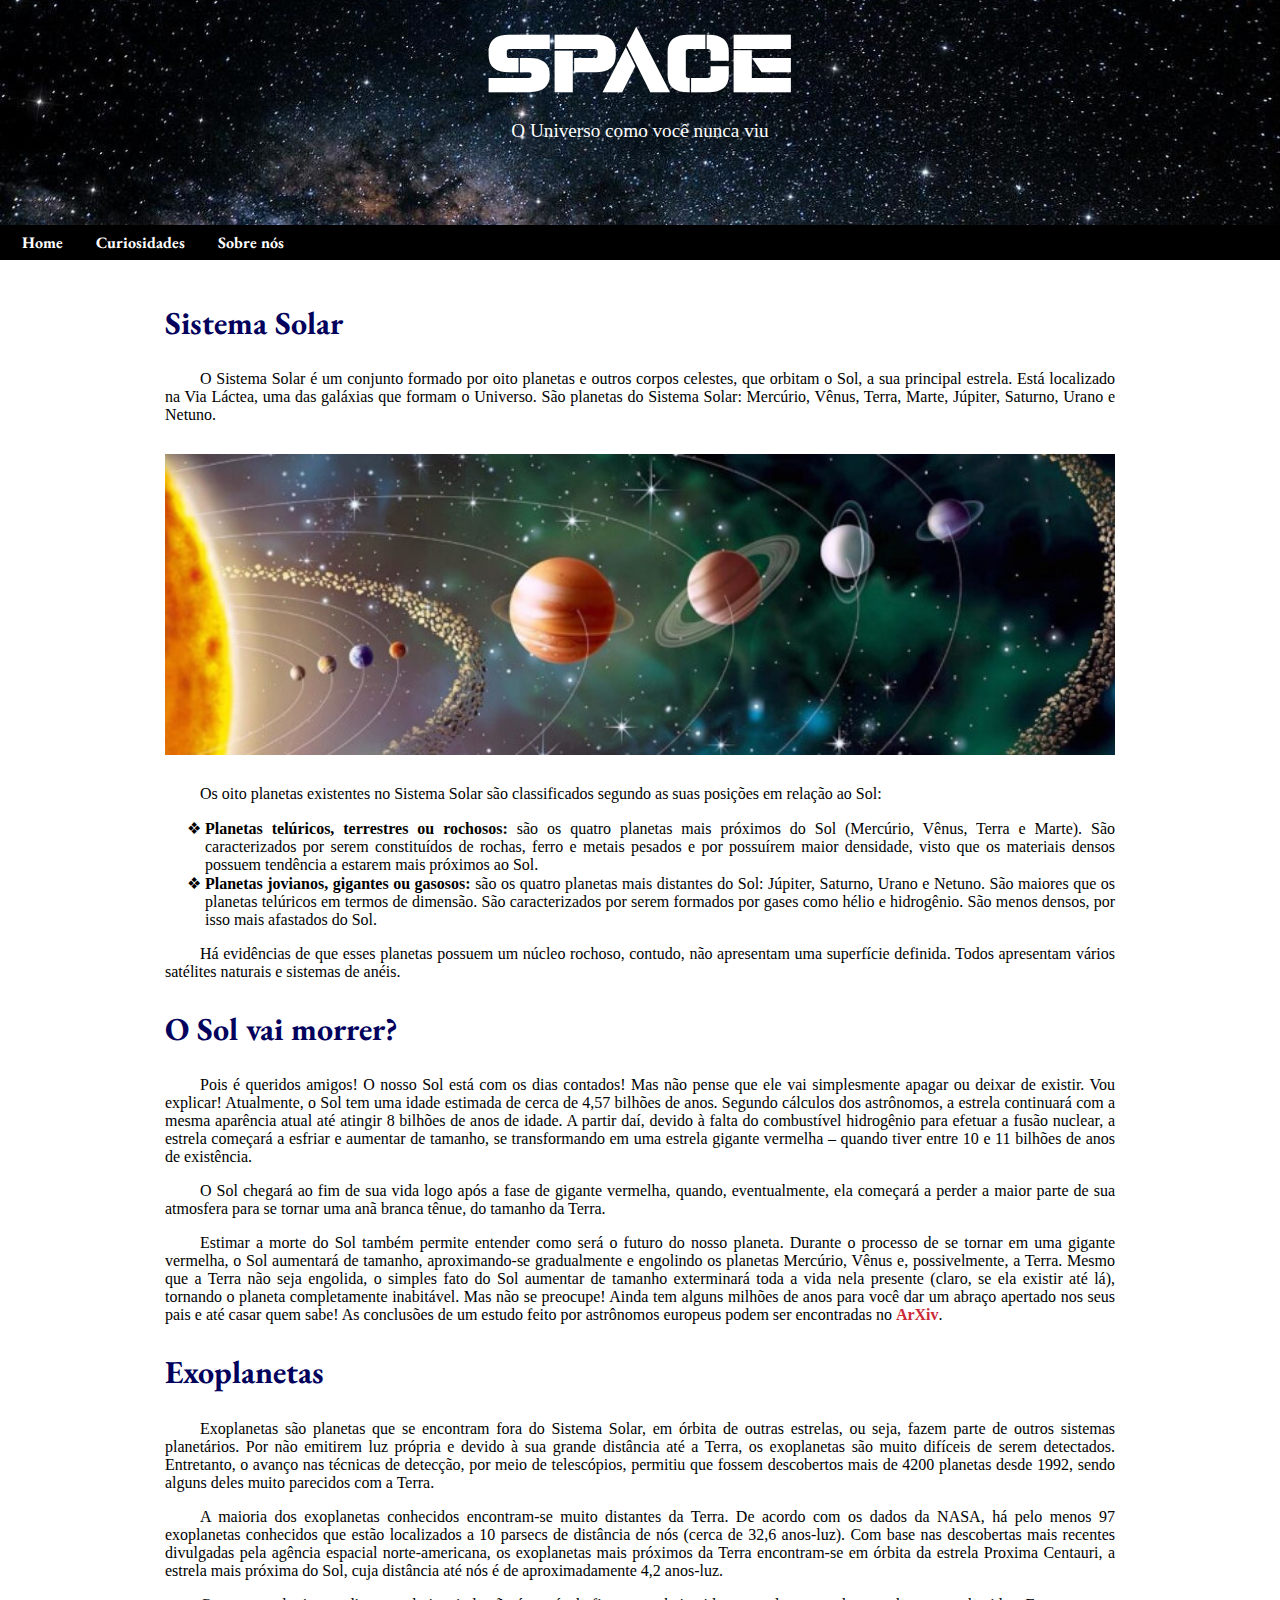
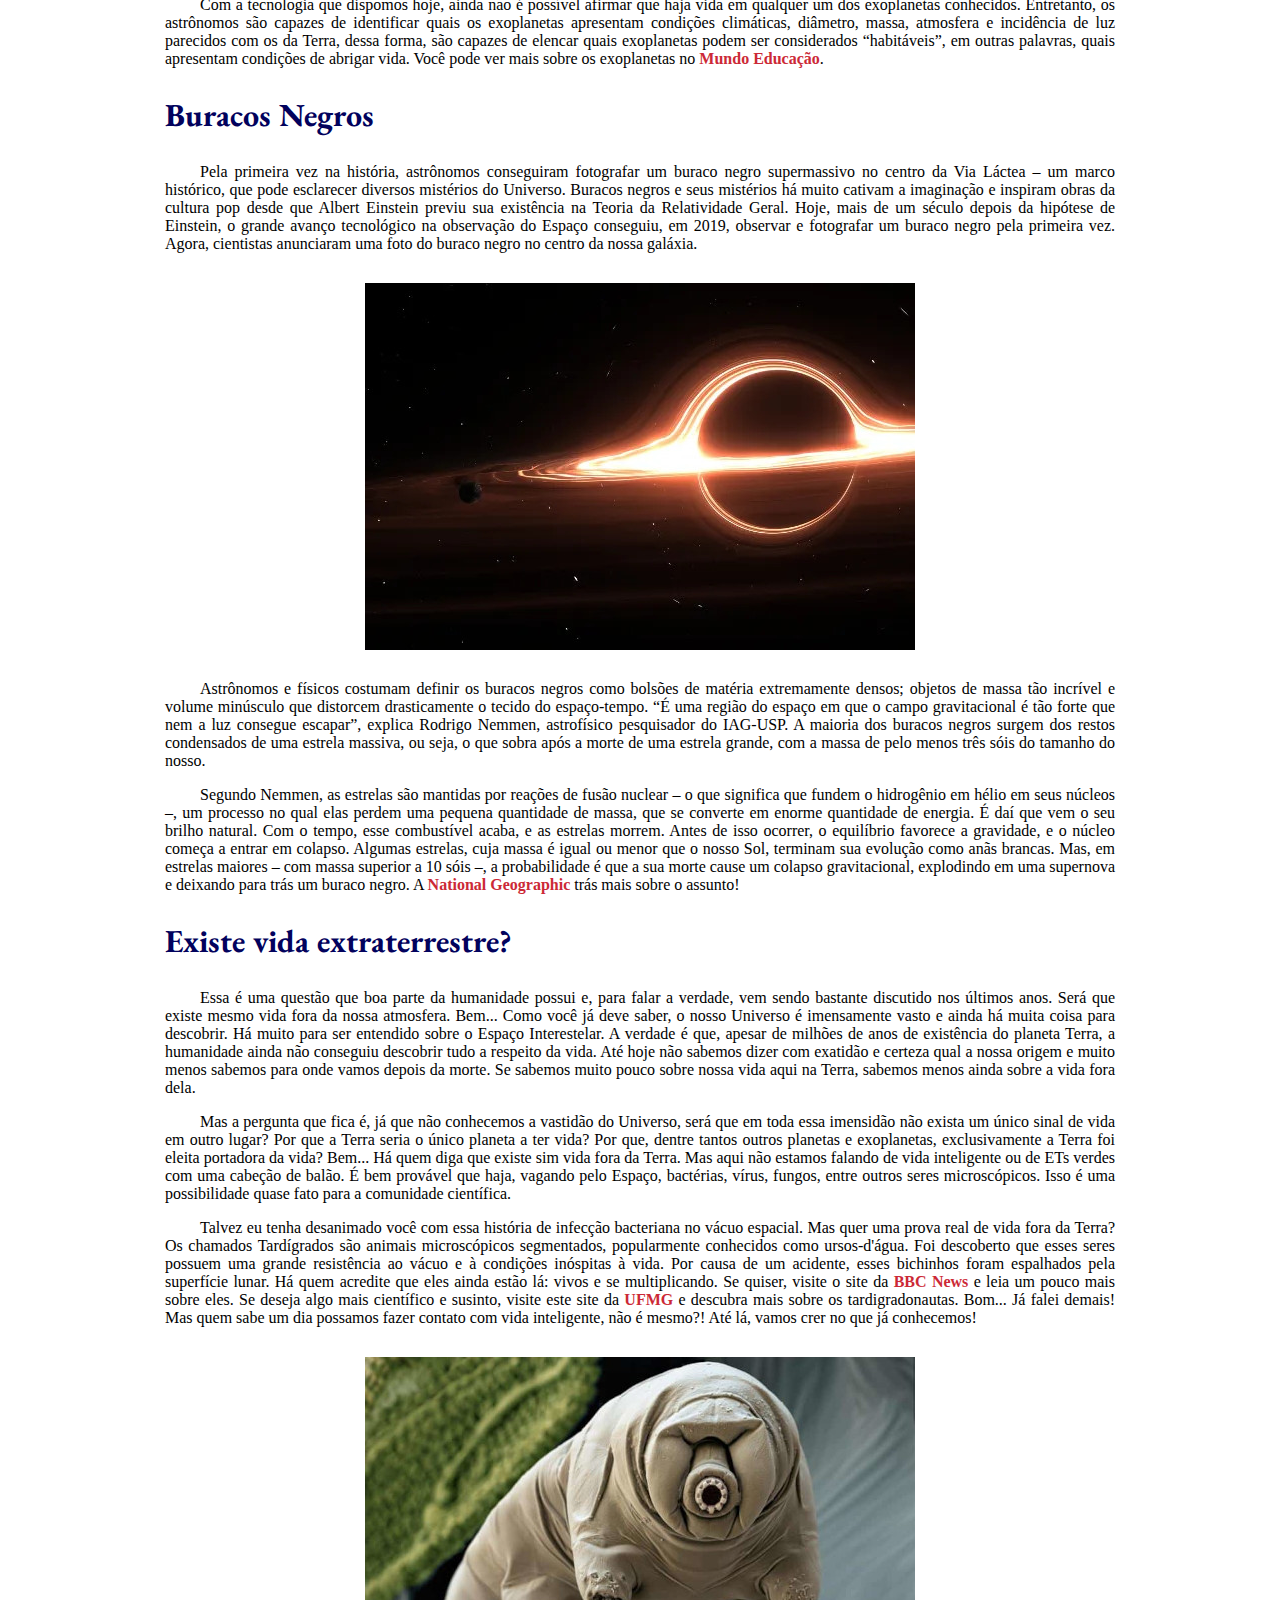
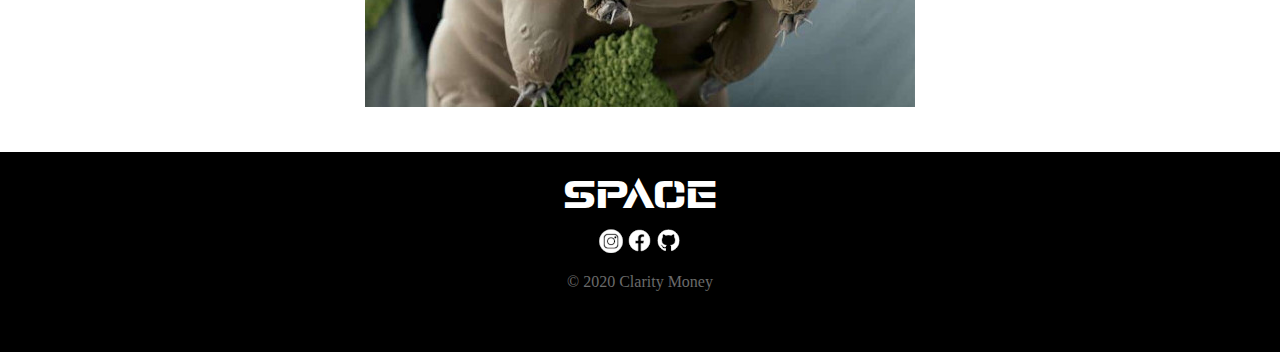
==== curiosidades.html @ 1baf6076 "Site Oficial" ====
<!DOCTYPE html>
<html lang="pt-br">
<head>
    <meta charset="UTF-8">
    <meta http-equiv="X-UA-Compatible" content="IE=edge">
    <meta name="viewport" content="width=device-width, initial-scale=1.0">
    <link rel="shortcut icon" href="imagens/icones/favicon.ico" type="image/x-icon">
    <title>Space</title>
    <link rel="stylesheet" href="style.css">
</head>
<body>
    <header>
        <h1>Space</h1>
        <p class="slogan">O Universo como você nunca viu</p>
    </header>

    <nav>
        <a class="menu" href="index.html">Home</a>
        <a class="menu" href="curiosidades.html">Curiosidades</a>
        <a class="menu" href="sobrenos.html">Sobre nós</a>
    </nav>

    <main>
        <article>
            <h2>Sistema Solar</h2>
            <p>O Sistema Solar é um conjunto formado por oito planetas e outros corpos celestes, que orbitam o Sol, a sua principal estrela. Está localizado na Via Láctea, uma das galáxias que formam o Universo. São planetas do Sistema Solar: Mercúrio, Vênus, Terra, Marte, Júpiter, Saturno, Urano e Netuno.</p> 

            <picture>
                <source media="(max-width: 620px)" srcset="imagens/curiosidades/sistema_solar-p.jpg" type="image/jpg">
                <source media="(max-width: 800px)" srcset="imagens/curiosidades/sistema_solar-m.jpg" type="image/jpg">
                <img class="imagemg" src="imagens/curiosidades/sistema_solar-g.jpg" alt="Sistema Solar">
            </picture>
                
            <p>Os oito planetas existentes no Sistema Solar são classificados segundo as suas posições em relação ao Sol:</p> 
            
            <ul>
                <li><strong>Planetas telúricos, terrestres ou rochosos:</strong> são os quatro planetas mais próximos do Sol (Mercúrio, Vênus, Terra e Marte). São caracterizados por serem constituídos de rochas, ferro e metais pesados e por possuírem maior densidade, visto que os materiais densos possuem tendência a estarem mais próximos ao Sol.</li>
                <li><strong>Planetas jovianos, gigantes ou gasosos:</strong> são os quatro planetas mais distantes do Sol: Júpiter, Saturno, Urano e Netuno. São maiores que os planetas telúricos em termos de dimensão. São caracterizados por serem formados por gases como hélio e hidrogênio. São menos densos, por isso mais afastados do Sol.</li>
            </ul> 
            
            <p>Há evidências de que esses planetas possuem um núcleo rochoso, contudo, não apresentam uma superfície definida. Todos apresentam vários satélites naturais e sistemas de anéis.</p>
            
            <h2>O Sol vai morrer?</h2>
            <p>Pois é queridos amigos! O nosso Sol está com os dias contados! Mas não pense que ele vai simplesmente apagar ou deixar de existir. Vou explicar! Atualmente, o Sol tem uma idade estimada de cerca de 4,57 bilhões de anos. Segundo cálculos dos astrônomos, a estrela continuará com a mesma aparência atual até atingir 8 bilhões de anos de idade. A partir daí, devido à falta do combustível hidrogênio para efetuar a fusão nuclear, a estrela começará a esfriar e aumentar de tamanho, se transformando em uma estrela gigante vermelha – quando tiver entre 10 e 11 bilhões de anos de existência.</p> 
                
            <p>O Sol chegará ao fim de sua vida logo após a fase de gigante vermelha, quando, eventualmente, ela começará a perder a maior parte de sua atmosfera para se tornar uma anã branca tênue, do tamanho da Terra.</p>
            
            <p>Estimar a morte do Sol também permite entender como será o futuro do nosso planeta. Durante o processo de se tornar em uma gigante vermelha, o Sol aumentará de tamanho, aproximando-se gradualmente e engolindo os planetas Mercúrio, Vênus e, possivelmente, a Terra. Mesmo que a Terra não seja engolida, o simples fato do Sol aumentar de tamanho exterminará toda a vida nela presente (claro, se ela existir até lá), tornando o planeta completamente inabitável. Mas não se preocupe! Ainda tem alguns milhões de anos para você dar um abraço apertado nos seus pais e até casar quem sabe! As conclusões de um estudo feito por astrônomos europeus podem ser encontradas no <a href="https://arxiv.org/abs/2206.05864" target="_blank" rel="external">ArXiv</a>.</p>
            
            <h2>Exoplanetas</h2>
            <p>Exoplanetas são planetas que se encontram fora do Sistema Solar, em órbita de outras estrelas, ou seja, fazem parte de outros sistemas planetários. Por não emitirem luz própria e devido à sua grande distância até a Terra, os exoplanetas são muito difíceis de serem detectados. Entretanto, o avanço nas técnicas de detecção, por meio de telescópios, permitiu que fossem descobertos mais de 4200 planetas desde 1992, sendo alguns deles muito parecidos com a Terra.</p>
                
            <p>A maioria dos exoplanetas conhecidos encontram-se muito distantes da Terra. De acordo com os dados da NASA, há pelo menos 97 exoplanetas conhecidos que estão localizados a 10 parsecs de distância de nós (cerca de 32,6 anos-luz). Com base nas descobertas mais recentes divulgadas pela agência espacial norte-americana, os exoplanetas mais próximos da Terra encontram-se em órbita da estrela Proxima Centauri, a estrela mais próxima do Sol, cuja distância até nós é de aproximadamente 4,2 anos-luz.</p>
            
            <p>Com a tecnologia que dispomos hoje, ainda não é possível afirmar que haja vida em qualquer um dos exoplanetas conhecidos. Entretanto, os astrônomos são capazes de identificar quais os exoplanetas apresentam condições climáticas, diâmetro, massa, atmosfera e incidência de luz parecidos com os da Terra, dessa forma, são capazes de elencar quais exoplanetas podem ser considerados “habitáveis”, em outras palavras, quais apresentam condições de abrigar vida. Você pode ver mais sobre os exoplanetas no <a href="https://mundoeducacao.uol.com.br/fisica/exoplanetas.htm" target="_blank" rel="external">Mundo Educação</a>.</p>
            
            <h2>Buracos Negros</h2>
            <p>Pela primeira vez na história, astrônomos conseguiram fotografar um buraco negro supermassivo no centro da Via Láctea – um marco histórico, que pode esclarecer diversos mistérios do Universo. Buracos negros e seus mistérios há muito cativam a imaginação e inspiram obras da cultura pop desde que Albert Einstein previu sua existência na Teoria da Relatividade Geral. Hoje, mais de um século depois da hipótese de Einstein, o grande avanço tecnológico na observação do Espaço conseguiu, em 2019, observar e fotografar um buraco negro pela primeira vez. Agora, cientistas anunciaram uma foto do buraco negro no centro da nossa galáxia.</p> 

            <picture>
                <source media="(max-width: 620px)" srcset="imagens/curiosidades/buraco_negro-p.jpg" type="image/jpg">
                <img class="imagemp" src="imagens/curiosidades/buraco_negro.jpg" alt="Buraco Negro">
            </picture>
                
            <p>Astrônomos e físicos costumam definir os buracos negros como bolsões de matéria extremamente densos; objetos de massa tão incrível e volume minúsculo que distorcem drasticamente o tecido do espaço-tempo. “É uma região do espaço em que o campo gravitacional é tão forte que nem a luz consegue escapar”, explica Rodrigo Nemmen, astrofísico pesquisador do IAG-USP. A maioria dos buracos negros surgem dos restos condensados de uma estrela massiva, ou seja, o que sobra após a morte de uma estrela grande, com a massa de pelo menos três sóis do tamanho do nosso.</p>
            
            <p>Segundo Nemmen, as estrelas são mantidas por reações de fusão nuclear – o que significa que fundem o hidrogênio em hélio em seus núcleos –, um processo no qual elas perdem uma pequena quantidade de massa, que se converte em enorme quantidade de energia. É daí que vem o seu brilho natural. Com o tempo, esse combustível acaba, e as estrelas morrem. Antes de isso ocorrer, o equilíbrio favorece a gravidade, e o núcleo começa a entrar em colapso. Algumas estrelas, cuja massa é igual ou menor que o nosso Sol, terminam sua evolução como anãs brancas. Mas, em estrelas maiores – com massa superior a 10 sóis –, a probabilidade é que a sua morte cause um colapso gravitacional, explodindo em uma supernova e deixando para trás um buraco negro. A <a href="https://www.nationalgeographicbrasil.com/ciencia/2022/05/buracos-negros-tudo-o-que-voce-precisa-saber" target="_blank" rel="external">National Geographic</a> trás mais sobre o assunto!</p>
            
            <h2>Existe vida extraterrestre?</h2>
            <p>Essa é uma questão que boa parte da humanidade possui e, para falar a verdade, vem sendo bastante discutido nos últimos anos. Será que existe mesmo vida fora da nossa atmosfera. Bem... Como você já deve saber, o nosso Universo é imensamente vasto e ainda há muita coisa para descobrir. Há muito para ser entendido sobre o Espaço Interestelar. A verdade é que, apesar de milhões de anos de existência do planeta Terra, a humanidade ainda não conseguiu descobrir tudo a respeito da vida. Até hoje não sabemos dizer com exatidão e certeza qual a nossa origem e muito menos sabemos para onde vamos depois da morte. Se sabemos muito pouco sobre nossa vida aqui na Terra, sabemos menos ainda sobre a vida fora dela.</p> 
            
            <p>Mas a pergunta que fica é, já que não conhecemos a vastidão do Universo, será que em toda essa imensidão não exista um único sinal de vida em outro lugar? Por que a Terra seria o único planeta a ter vida? Por que, dentre tantos outros planetas e exoplanetas, exclusivamente a Terra foi eleita portadora da vida? Bem... Há quem diga que existe sim vida fora da Terra. Mas aqui não estamos falando de vida inteligente ou de ETs verdes com uma cabeção de balão. É bem provável que haja, vagando pelo Espaço, bactérias, vírus, fungos, entre outros seres microscópicos. Isso é uma possibilidade quase fato para a comunidade científica.</p> 
            
            <p>Talvez eu tenha desanimado você com essa história de infecção bacteriana no vácuo espacial. Mas quer uma prova real de vida fora da Terra? Os chamados Tardígrados são animais microscópicos segmentados, popularmente conhecidos como ursos-d'água. Foi descoberto que esses seres possuem uma grande resistência ao vácuo e à condições inóspitas à vida. Por causa de um acidente, esses bichinhos foram espalhados pela superfície lunar. Há quem acredite que eles ainda estão lá: vivos e se multiplicando. Se quiser, visite o site da <a href="https://www.bbc.com/portuguese/geral-49272456" target="_blank" rel="external">BBC News</a> e leia um pouco mais sobre eles. Se deseja algo mais científico e susinto, visite este site da <a href="https://www.ufmg.br/espacodoconhecimento/a-importancia-dos-tardigrados-para-as-missoes-espaciais/" target="_blank" rel="external">UFMG</a> e descubra mais sobre os tardigradonautas. Bom... Já falei demais! Mas quem sabe um dia possamos fazer contato com vida inteligente, não é mesmo?! Até lá, vamos crer no que já conhecemos!</p>

            <picture>
                <source media="(max-width: 620px)" srcset="imagens/curiosidades/tardigrado-p.jpg" type="image/jpg">
                <img class="imagemp" src="imagens/curiosidades/tardigrado.jpg" alt="Tardígrado">
            </picture>

        </article>
    </main>

    <footer>
        <p class="marca" >Space</p>
        <p id="icone">
            <a href="https://www.instagram.com/fernand_4572/?hl=pt-br" target="_blank" rel="external"><img src="imagens/icones/instagram.jpg" alt="Instagram"></a>
            <a href="https://www.facebook.com/viniciusfernando.rabelovenancio.5/" target="_blank" rel="external"><img src="imagens/icones/facebook.jpg" alt="Facebook"></a>
            <a href="https://github.com/viniciusfernando728" target="_blank" rel="external"><img src="imagens/icones/github.jpg" alt="GitHub"></a>
        </p>
        <p class="copy">&copy; 2020 Clarity Money</p>
    </footer>
</body>
</html>
---- style.css ----
@charset "UTF-8"

*

*{
    font-family: Arial, Helvetica, sans-serif;
    margin: 0px;
}

@import url('https://fonts.googleapis.com/css2?family=EB+Garamond:ital,wght@0,400;0,500;0,600;0,700;0,800;1,400;1,500;1,600;1,700;1,800&display=swap');

@font-face {
    font-family: 'Revamped';
    src: url(fontes/Revamped.otf) format(opentype);
}

:root {
    --cor01: #06162d;
    --cor02: rgb(2, 2, 93);
    --cor03: #CC2936;
    --fonte01: 'EB Garamond', 'Times New Roman', serif;
    --fonte02: 'Revamped', 'Times New Roman', serif;
}

body {
    margin: 0px;
}

h1 {
    font-family: var(--fonte02);
    font-size: 5em;
    margin: 0px;
}

h2 {
    font-family: var(--fonte01);
    font-size: 2em;
    color: var(--cor02);
}

ul {
    list-style-type: '\2756\0020';
}

a {
    color: var(--cor03);
    text-decoration: none;
    font-weight: bold;
}

a:hover {
    text-decoration: underline;
}

p.slogan {
    margin: 8px;
    text-indent: 0px;
    font-size: 1.2em;
}

p {
    text-indent: 35px;
}

p.conclusao {
    text-indent: 0px;
    text-align: center;
}

p.marca {
    font-family: var(--fonte02);
    font-size: 2.5em;
    margin: 0px;
    padding-top: 20px;
    text-indent: 0px;
}

p#icone {
    margin-top: 10px;
    text-indent: 0px;
}

p.copy {
    color: rgb(107, 107, 107);
    text-indent: 0px;
}

header {
    background-image: url(imagens/fundo-header.jpg);
    background-position: top center;
    background-repeat: no-repeat;
    background-size: cover;
    color: white;
    margin: auto;
    height: 200px;
    padding: 20px 20px 5px 20px;
    text-align: center;
}

nav {
    text-align: justify;
    background-color: black;
    padding: 7px;
    font-family: var(--fonte01);
}

a.menu:hover {
    background-color: var(--cor01);
    border-right: 1px solid white;
    border-bottom: 1px solid white;
    transition-duration: 0.6s;
}

a.menu {
    color: white;
    text-decoration: none;
    padding: 6px 15px
}

main {
    margin: 0px;
    text-align: justify;
}

article {
    min-width: 320px;
    max-width: 950px;
    margin: auto;
    padding: 15px;
}

img.imagemg {
    display: block;
    margin: auto;
    margin-top: 30px;
    margin-bottom: 30px;
    width: 100%;
}

img.imagemp {
    margin: auto;
    margin-top: 30px;
    margin-bottom: 30px;
    display: block;
}



footer{
    background-color: black;
    height: 200px;
    color: white;
    text-align: center;
}
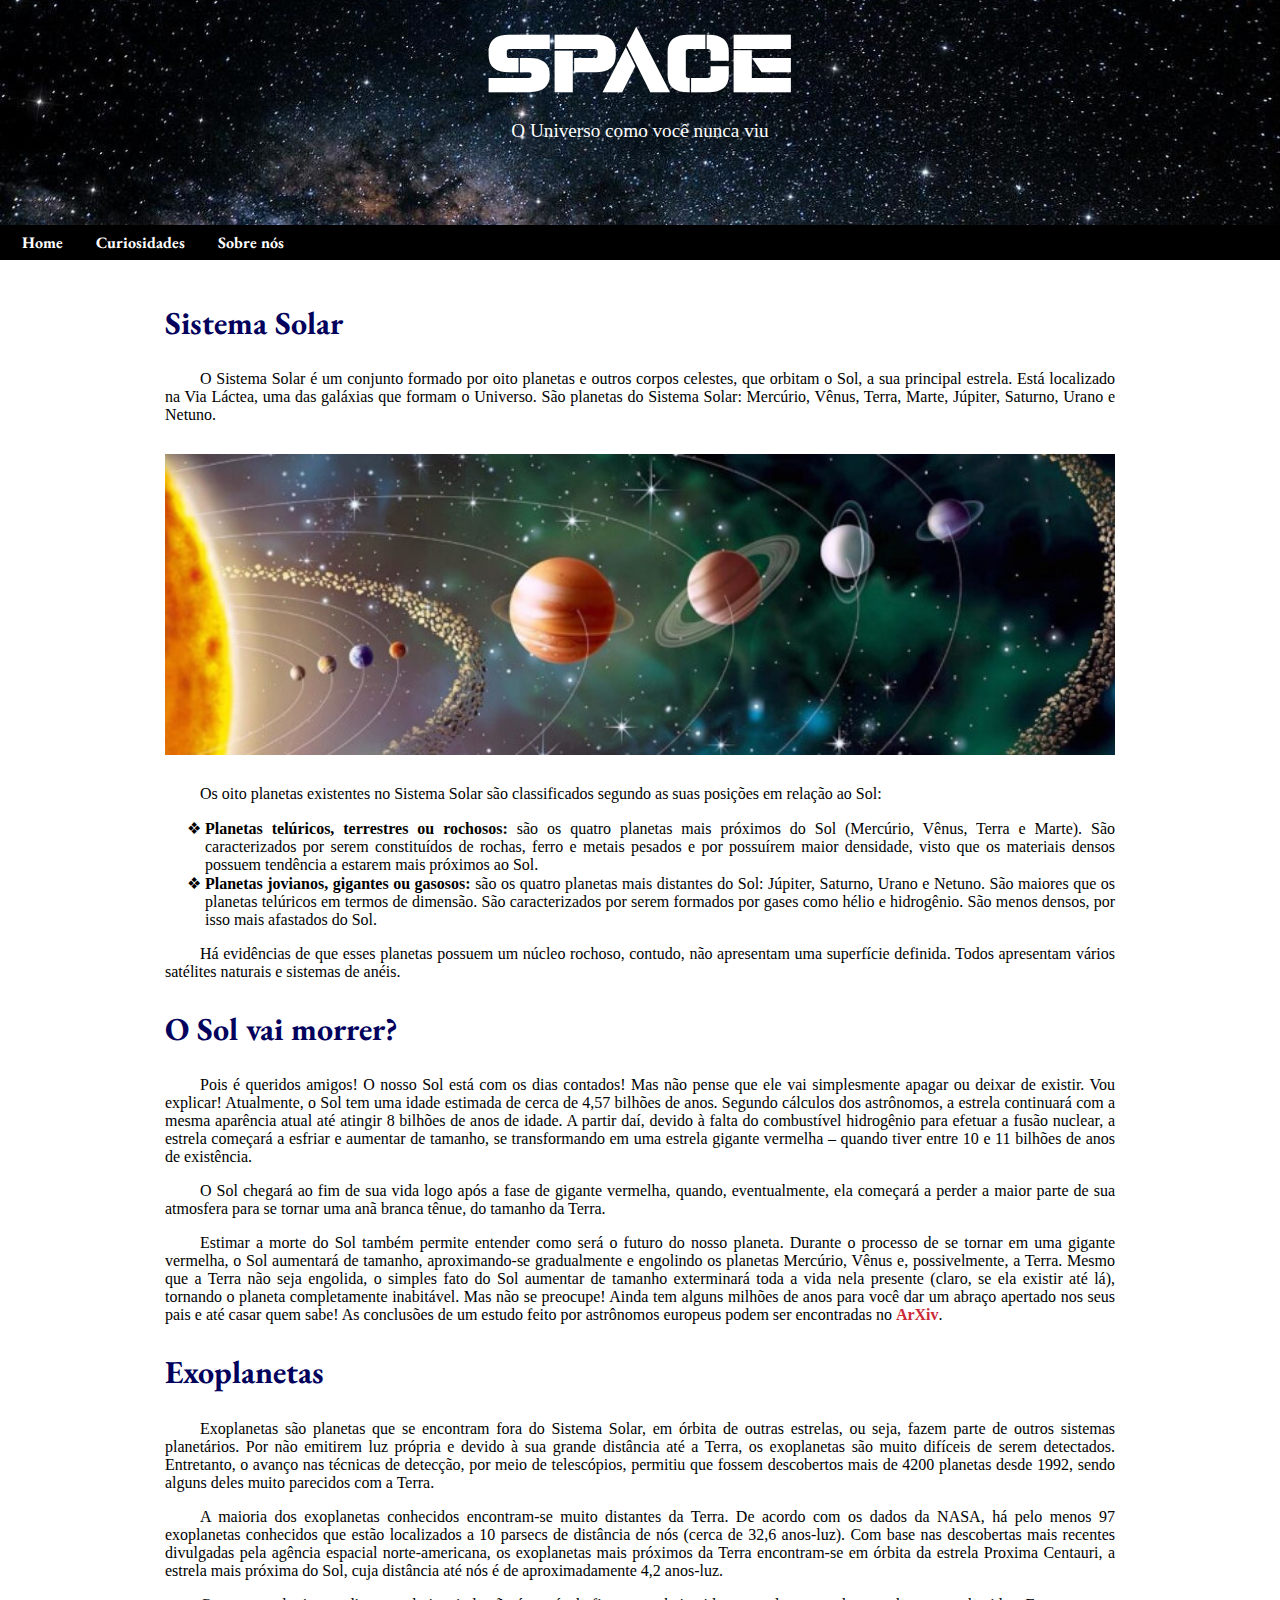
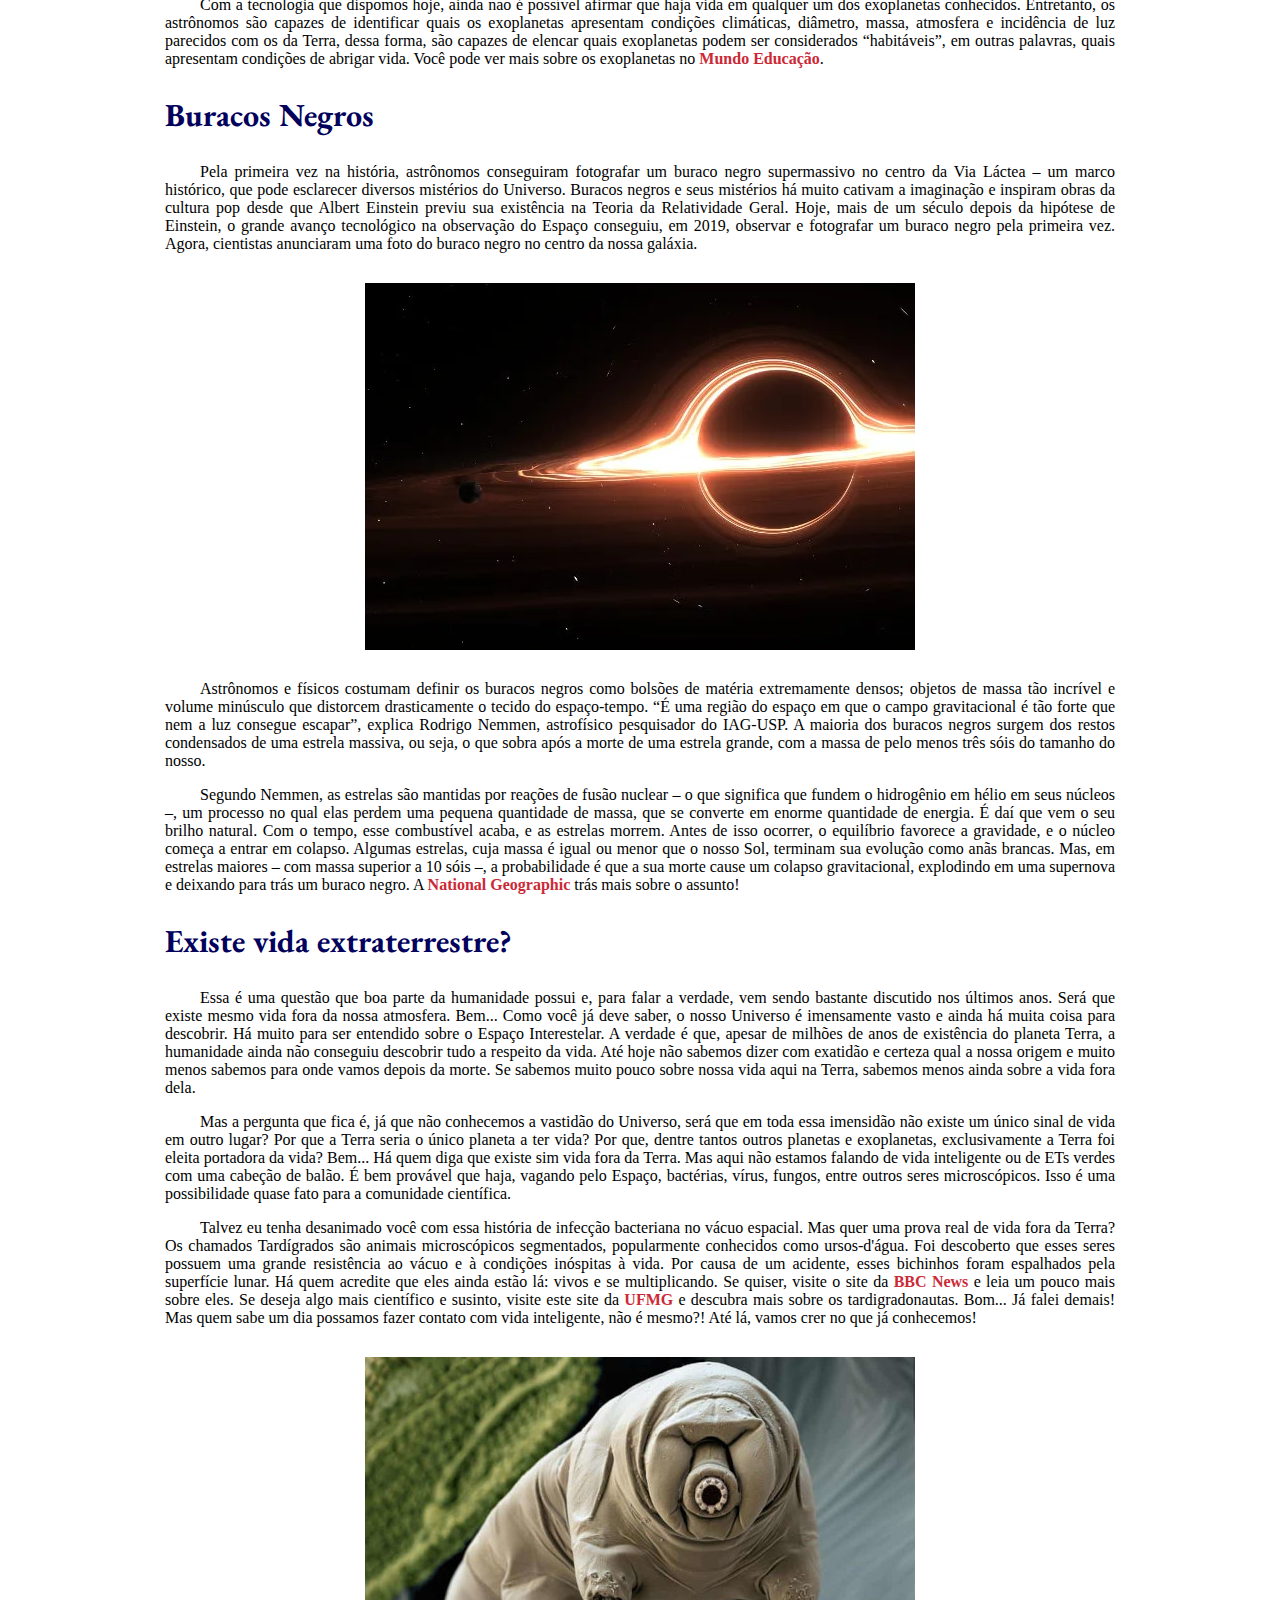
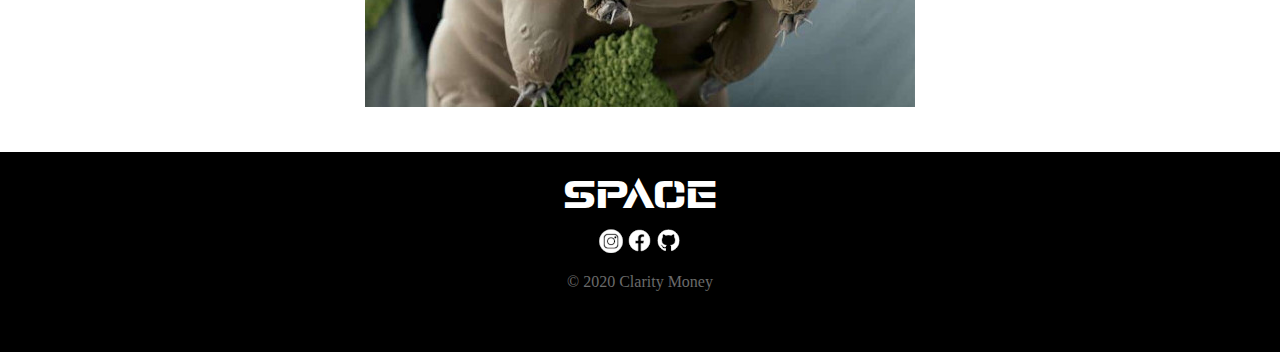
==== commit 48795aa7: "Manutenção" ====
--- a/curiosidades.html
+++ b/curiosidades.html
@@ -69,7 +69,7 @@
             <h2>Existe vida extraterrestre?</h2>
             <p>Essa é uma questão que boa parte da humanidade possui e, para falar a verdade, vem sendo bastante discutido nos últimos anos. Será que existe mesmo vida fora da nossa atmosfera. Bem... Como você já deve saber, o nosso Universo é imensamente vasto e ainda há muita coisa para descobrir. Há muito para ser entendido sobre o Espaço Interestelar. A verdade é que, apesar de milhões de anos de existência do planeta Terra, a humanidade ainda não conseguiu descobrir tudo a respeito da vida. Até hoje não sabemos dizer com exatidão e certeza qual a nossa origem e muito menos sabemos para onde vamos depois da morte. Se sabemos muito pouco sobre nossa vida aqui na Terra, sabemos menos ainda sobre a vida fora dela.</p> 
             
-            <p>Mas a pergunta que fica é, já que não conhecemos a vastidão do Universo, será que em toda essa imensidão não exista um único sinal de vida em outro lugar? Por que a Terra seria o único planeta a ter vida? Por que, dentre tantos outros planetas e exoplanetas, exclusivamente a Terra foi eleita portadora da vida? Bem... Há quem diga que existe sim vida fora da Terra. Mas aqui não estamos falando de vida inteligente ou de ETs verdes com uma cabeção de balão. É bem provável que haja, vagando pelo Espaço, bactérias, vírus, fungos, entre outros seres microscópicos. Isso é uma possibilidade quase fato para a comunidade científica.</p> 
+            <p>Mas a pergunta que fica é, já que não conhecemos a vastidão do Universo, será que em toda essa imensidão não existe um único sinal de vida em outro lugar? Por que a Terra seria o único planeta a ter vida? Por que, dentre tantos outros planetas e exoplanetas, exclusivamente a Terra foi eleita portadora da vida? Bem... Há quem diga que existe sim vida fora da Terra. Mas aqui não estamos falando de vida inteligente ou de ETs verdes com uma cabeção de balão. É bem provável que haja, vagando pelo Espaço, bactérias, vírus, fungos, entre outros seres microscópicos. Isso é uma possibilidade quase fato para a comunidade científica.</p> 
             
             <p>Talvez eu tenha desanimado você com essa história de infecção bacteriana no vácuo espacial. Mas quer uma prova real de vida fora da Terra? Os chamados Tardígrados são animais microscópicos segmentados, popularmente conhecidos como ursos-d'água. Foi descoberto que esses seres possuem uma grande resistência ao vácuo e à condições inóspitas à vida. Por causa de um acidente, esses bichinhos foram espalhados pela superfície lunar. Há quem acredite que eles ainda estão lá: vivos e se multiplicando. Se quiser, visite o site da <a href="https://www.bbc.com/portuguese/geral-49272456" target="_blank" rel="external">BBC News</a> e leia um pouco mais sobre eles. Se deseja algo mais científico e susinto, visite este site da <a href="https://www.ufmg.br/espacodoconhecimento/a-importancia-dos-tardigrados-para-as-missoes-espaciais/" target="_blank" rel="external">UFMG</a> e descubra mais sobre os tardigradonautas. Bom... Já falei demais! Mas quem sabe um dia possamos fazer contato com vida inteligente, não é mesmo?! Até lá, vamos crer no que já conhecemos!</p>
 
